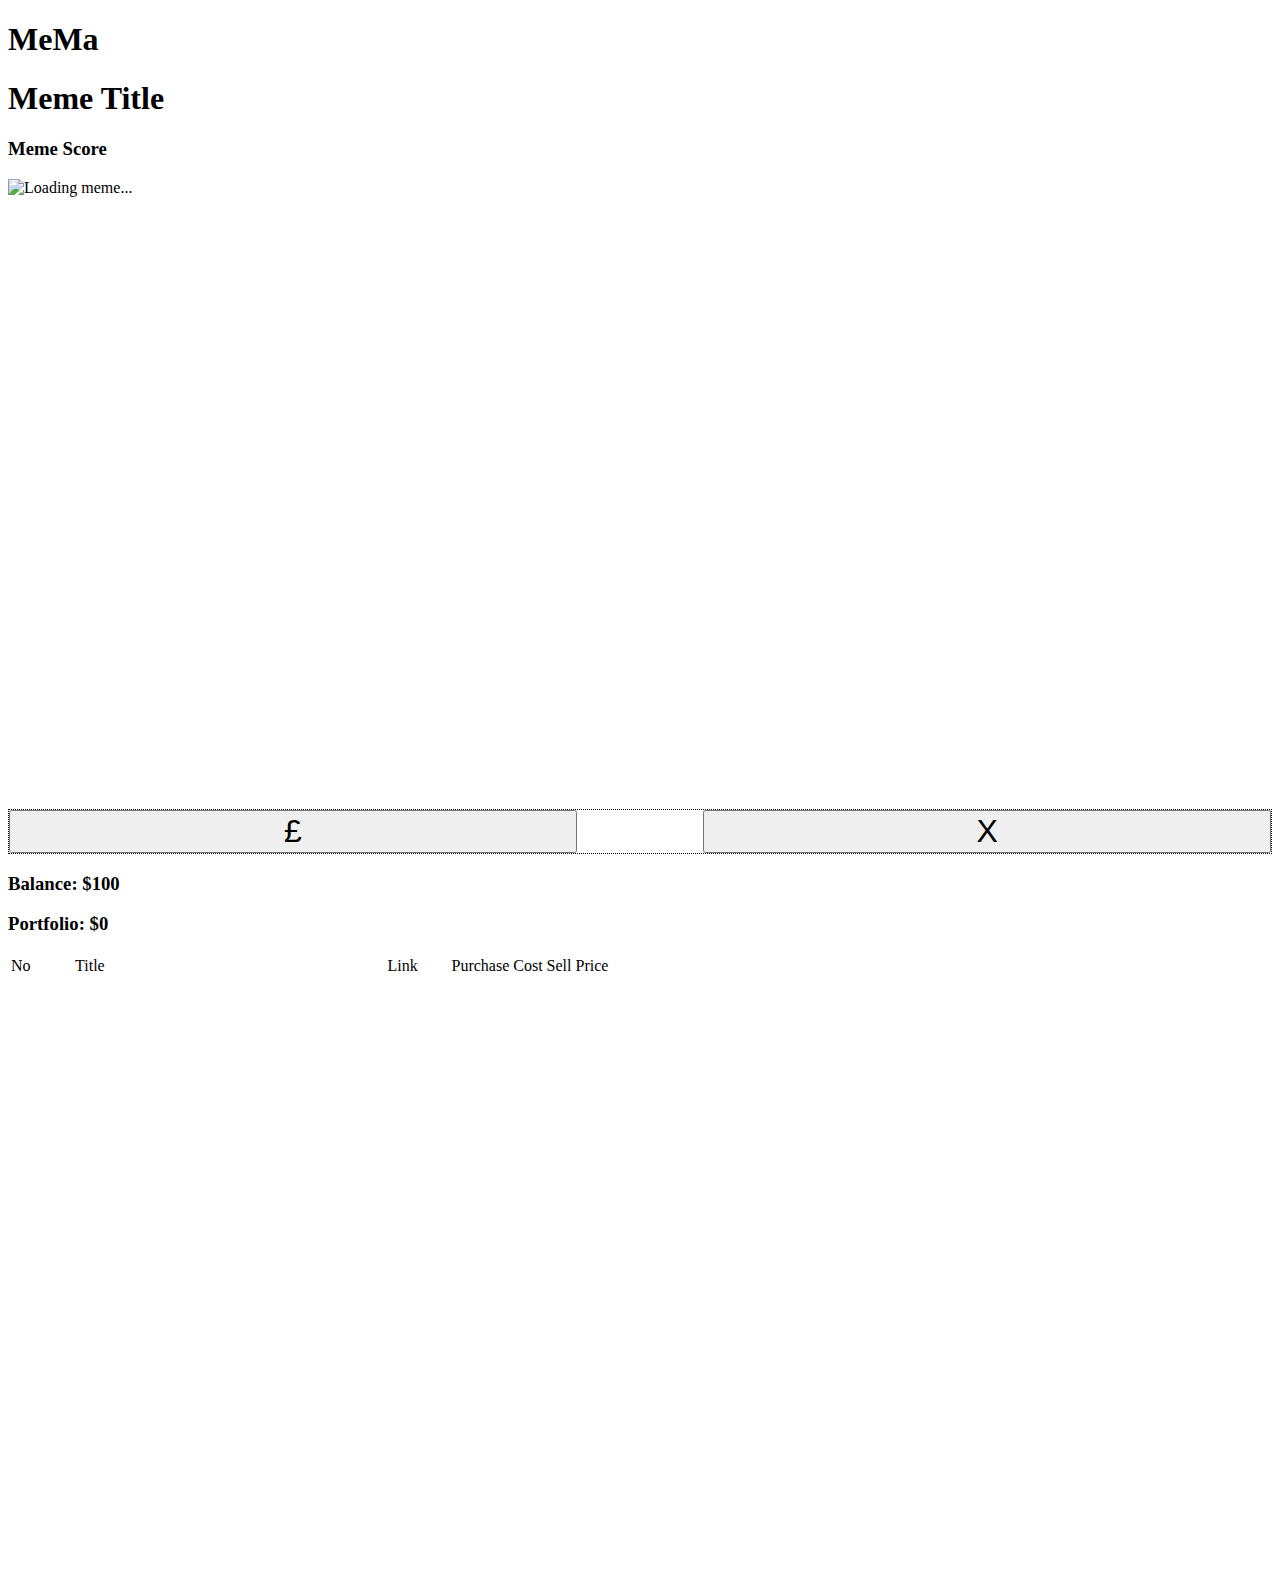
==== index.html @ 4ef0b592 "Cleanup" ====
<!DOCTYPE html>

<head>
  <meta charset="UTF-8">
  <meta name="viewport" content="width=device-width, initial-scale=1">
  <link href="https://stackpath.bootstrapcdn.com/bootstrap/4.1.3/css/bootstrap.min.css" rel="stylesheet" integrity="sha384-MCw98/SFnGE8fJT3GXwEOngsV7Zt27NXFoaoApmYm81iuXoPkFOJwJ8ERdknLPMO" crossorigin="anonymous">
  <link rel="stylesheet" href="css/guh18.css">
  <title>MeMa</title>
</head>

<body>

 <!-- A grey horizontal navbar that becomes vertical on small screens -->
<h1 class="text-center"> MeMa </h1>
 <div class="container-fluid">
   <div class="row">
     <div class="col">


        <nav class="navbar navbar-expand-lg navbar-light bg-light">

            <div class="container-fluid">
                <div class="navbar-header">
                    <a class="navbar-item"><h1 id="memeTitle" href="#">Meme Title</h1></a>
                </div>
                <div class="nav navbar-nav navbar-right">
                    <p class="navbar-item navbar-right"><h3 id="memeScore">Meme Score</h3></p>
                </div>
            </div>
        </nav>


        <div class="scrollable">
          <img class="img-thumbnail" id="memeImage" src="" alt="Loading meme...">
        </div>
        <div class="container-fluid" style="border:1pt black dotted">
          <button type="button" id='buyBtn' onclick="buyMeme();" class = "btn btn-success" style="font-size:200%; width:45%">&pound</button>
          <button type="button" id='dntBuyBtn' onclick="updateGraphics();" class = "btn btn-danger" style="font-size:200%; float:right; width:45%">X</button>
        </div>
      </div>

      <div class="col">
        <div class="row">
          <div class="col">
            <h3>Balance: $<span id='balanceNum'></span></h3>
          </div>
          <div class="col">
            <h3>Portfolio: $<span id='valueNum'></span></h3>
          </div>
        </div>
        <div class="scrollable">
          <table class="table fixed">
            <thead>
              <tr>
                <td width="10%">No</td>
                <td width="50%">Title</td>
                <td width="10%">Link</td>
                <td width="15%">Purchase Cost</td>
                <td width="15%">Sell Price</td>
              </tr>
            </thead>
            <tbody id="OwnedMemes">
            </tbody>
          </table>
          </div>
        </div>
      </div>
      </div>
    </div>
  </div>


<script type="text/javascript" src="js/meme.js"> </script>
<script type="text/javascript" src="js/redditRetrieval.js"> </script>
<script src="js/memeTransaction.js"></script>
<script src="js/populateTable.js"></script>

</body>
</html>
---- css/guh18.css ----
div.scrollable {
  height: 70vh !important;
  overflow-y: scroll !important;
}
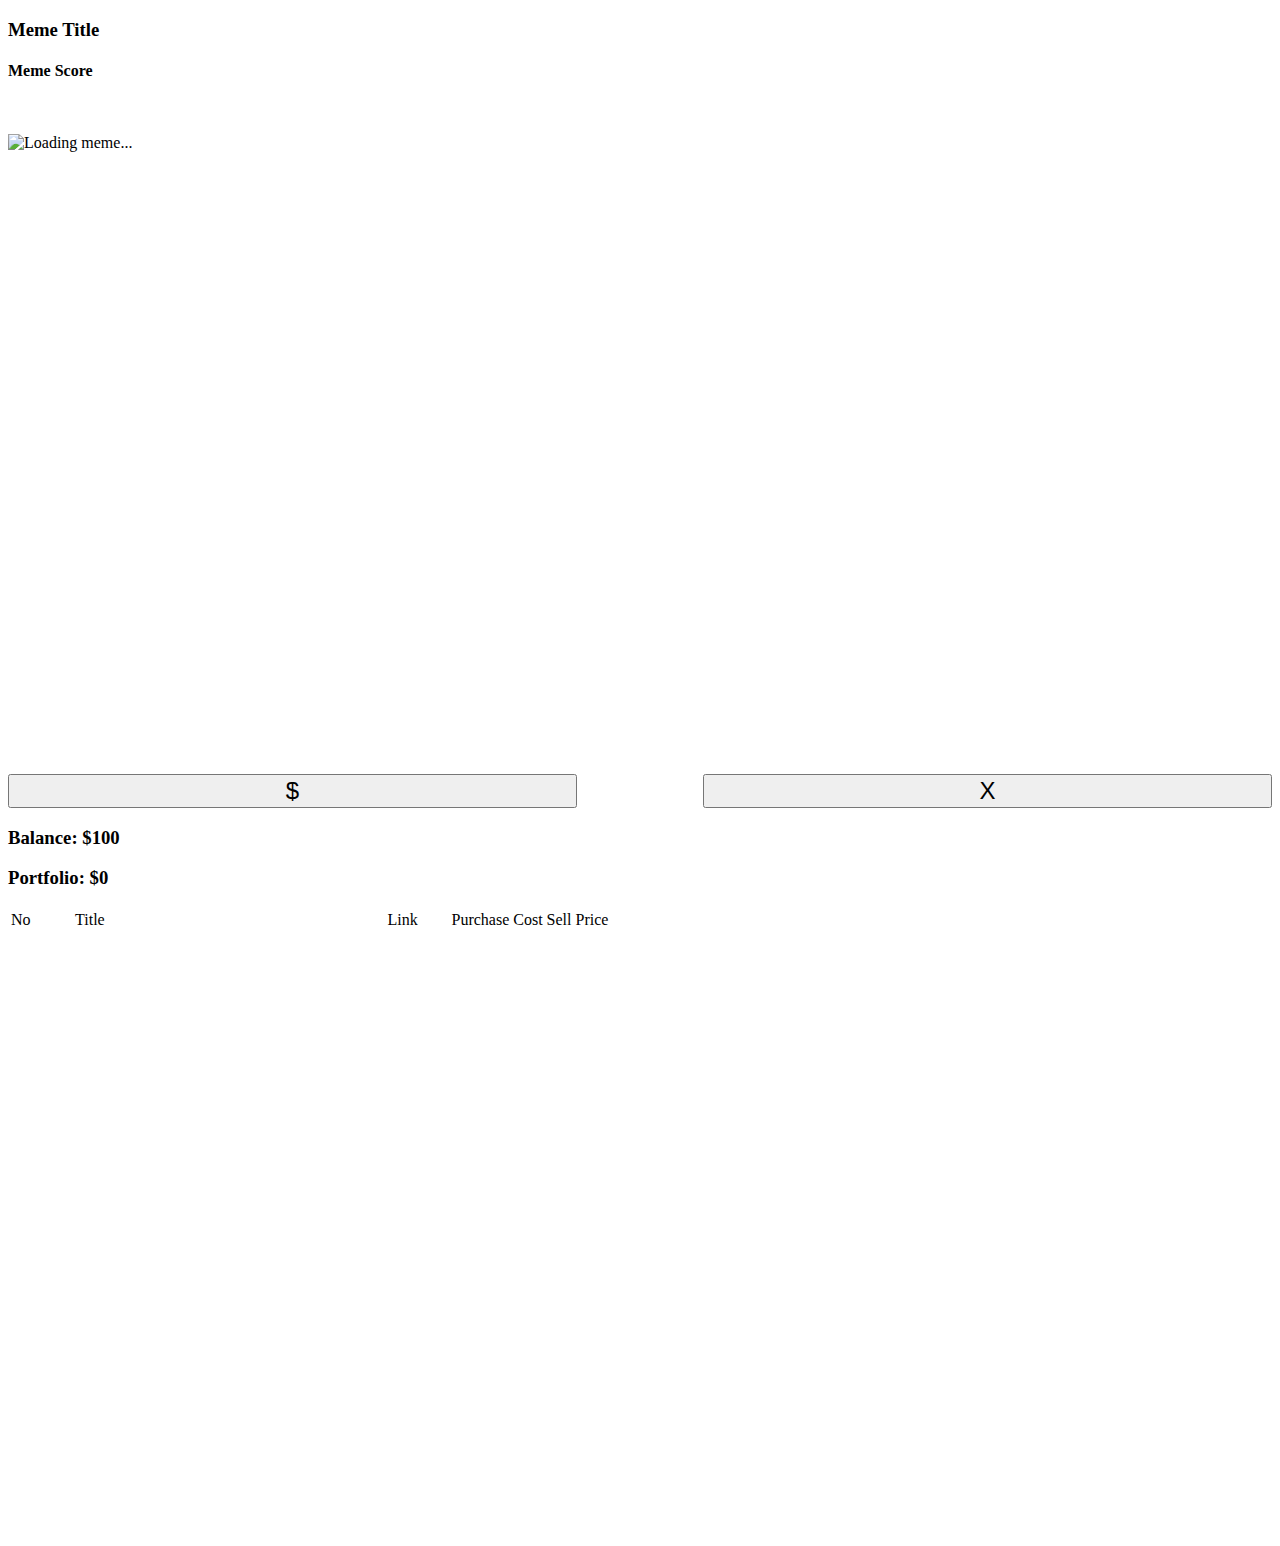
==== commit 88ce0d78: "space between image and buttons" ====
--- a/index.html
+++ b/index.html
@@ -11,7 +11,7 @@
 <body>
 
  <!-- A grey horizontal navbar that becomes vertical on small screens -->
-<h1 class="text-center"> MeMa </h1>
+
  <div class="container-fluid">
    <div class="row">
      <div class="col">
@@ -21,21 +21,23 @@
 
             <div class="container-fluid">
                 <div class="navbar-header">
-                    <a class="navbar-item"><h1 id="memeTitle" href="#">Meme Title</h1></a>
+                    <a class="navbar-item"><h3 id="memeTitle" href="#">Meme Title</h3></a>
                 </div>
-                <div class="nav navbar-nav navbar-right">
-                    <p class="navbar-item navbar-right"><h3 id="memeScore">Meme Score</h3></p>
+                <div class="nav navbar-nav navbar-right" style="height:8vh">
+                    <p class="navbar-item navbar-right"><h4 id="memeScore">Meme Score</h4></p>
                 </div>
             </div>
         </nav>
 
 
         <div class="scrollable">
-          <img class="img-thumbnail" id="memeImage" src="" alt="Loading meme...">
+          <div class="mx-auto" style="width:80%">
+            <img class="img-thumbnail" id="memeImage" src="" alt="Loading meme...">
+          </div>
         </div>
-        <div class="container-fluid" style="border:1pt black dotted">
-          <button type="button" id='buyBtn' onclick="buyMeme();" class = "btn btn-success" style="font-size:200%; width:45%">&pound</button>
-          <button type="button" id='dntBuyBtn' onclick="updateGraphics();" class = "btn btn-danger" style="font-size:200%; float:right; width:45%">X</button>
+        <div class="container-fluid" style="margin-top:10px">
+          <button type="button" id='buyBtn' onclick="buyMeme();" class = "btn btn-success" style="font-size:150%; width:45%">$</button>
+          <button type="button" id='dntBuyBtn' onclick="updateGraphics();" class = "btn btn-danger" style="font-size:150%; float:right; width:45%">X</button>
         </div>
       </div>
 
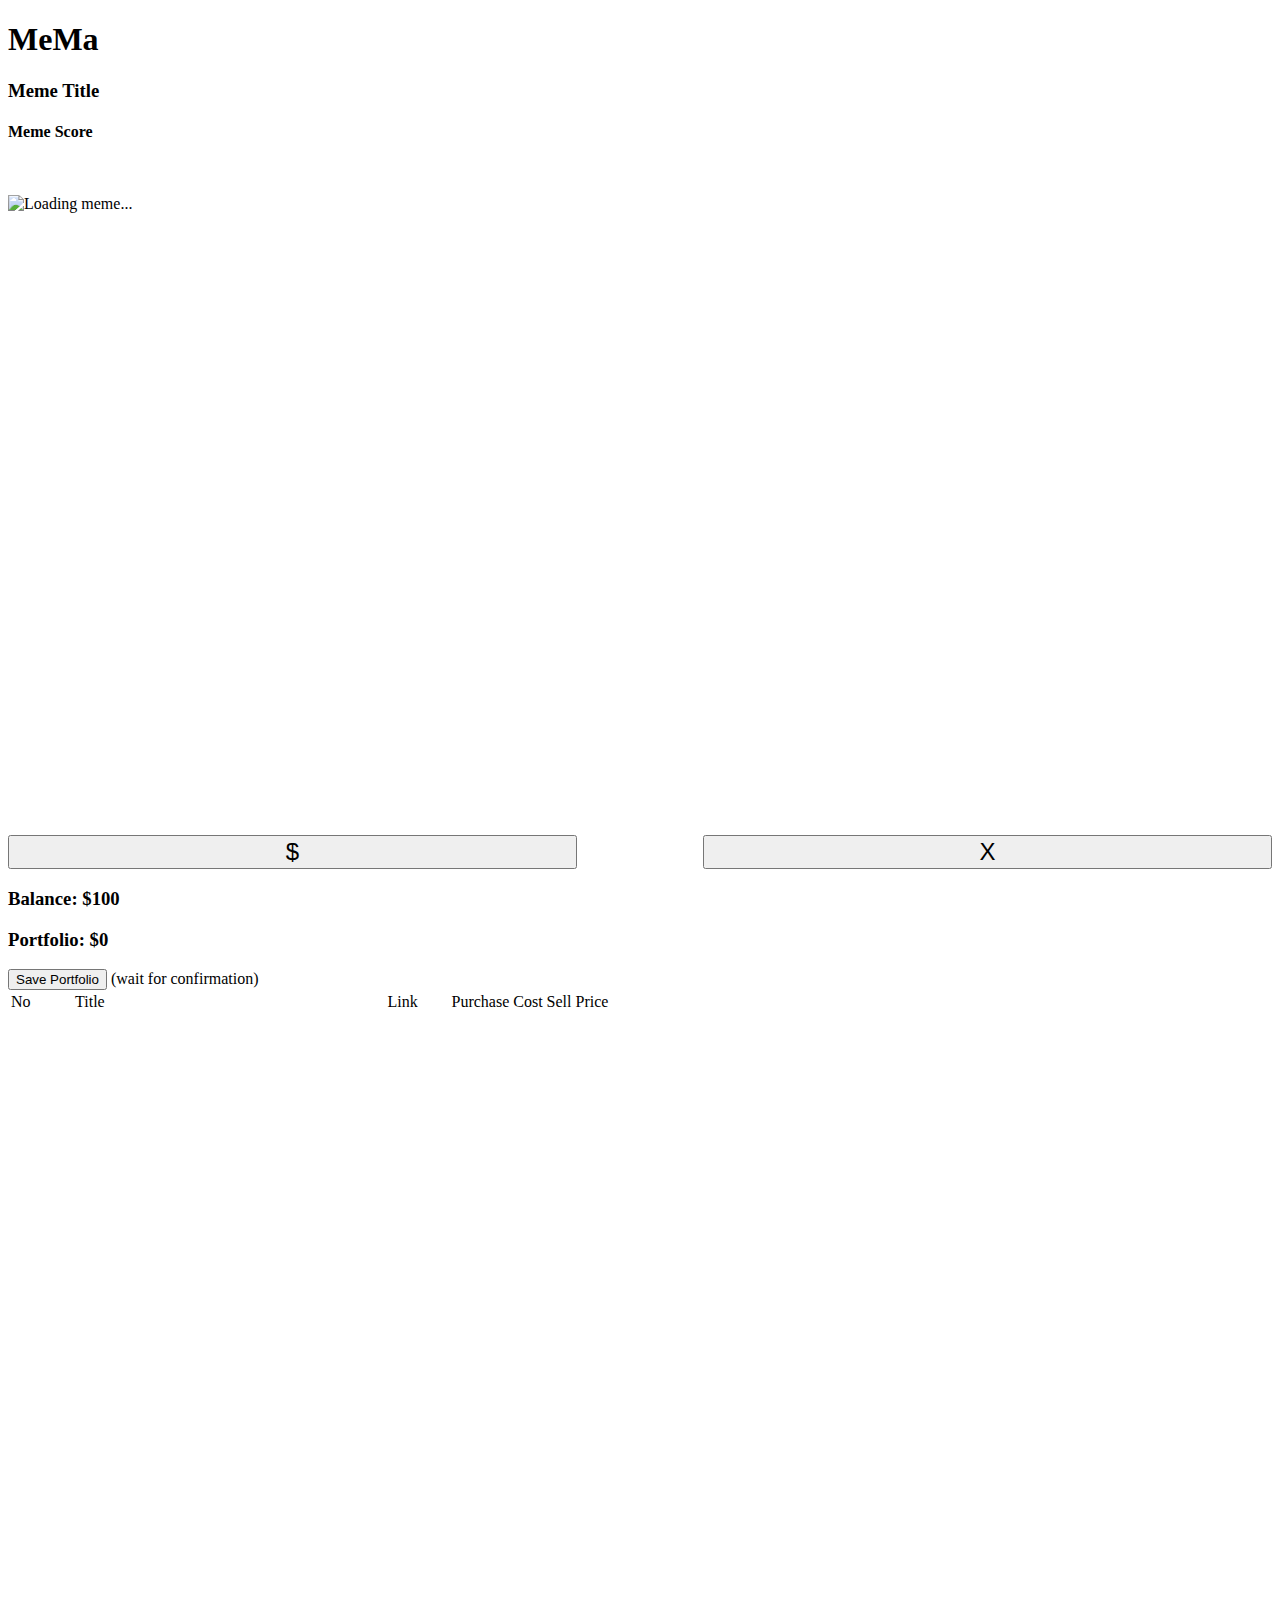
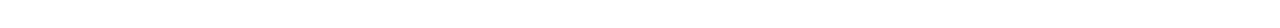
==== commit bf862090: "add comments" ====
--- a/index.html
+++ b/index.html
@@ -10,26 +10,24 @@
 
 <body>
 
- <!-- A grey horizontal navbar that becomes vertical on small screens -->
-
- <div class="container-fluid">
-   <div class="row">
-     <div class="col">
-
-
+  <h1 class="text-center"> MeMa </h1>
+  <div class="container-fluid">
+    <div class="row">
+      <!-- Current meme display column -->
+      <div class="col">
+        <!-- Current meme header and score -->
         <nav class="navbar navbar-expand-lg navbar-light bg-light">
-
-            <div class="container-fluid">
-                <div class="navbar-header">
-                    <a class="navbar-item"><h3 id="memeTitle" href="#">Meme Title</h3></a>
-                </div>
-                <div class="nav navbar-nav navbar-right" style="height:8vh">
-                    <p class="navbar-item navbar-right"><h4 id="memeScore">Meme Score</h4></p>
-                </div>
+          <div class="container-fluid">
+            <div class="navbar-header">
+              <a class="navbar-item"><h3 id="memeTitle" href="#">Meme Title</h3></a>
             </div>
+            <div class="nav navbar-nav navbar-right" style="height:8vh">
+              <h4 id="memeScore" class="navbar-item navbar-right">Meme Score</h4>
+            </div>
+          </div>
         </nav>
 
-
+        <!-- Current meme image -->
         <div class="scrollable">
           <div class="mx-auto" style="width:80%">
             <img class="img-thumbnail" id="memeImage" src="" alt="Loading meme...">
@@ -41,7 +39,9 @@
         </div>
       </div>
 
+      <!-- Portfolio display column -->
       <div class="col">
+        <!-- Portfolio header display -->
         <div class="row">
           <div class="col">
             <h3>Balance: $<span id='balanceNum'></span></h3>
@@ -49,7 +49,11 @@
           <div class="col">
             <h3>Portfolio: $<span id='valueNum'></span></h3>
           </div>
+          <div class="col">
+            <button type="button" id="SavePortfolio">Save Portfolio</button> (wait for confirmation)
+          </div>
         </div>
+        <!-- Portfolio table display -->
         <div class="scrollable">
           <table class="table fixed">
             <thead>
@@ -64,18 +68,21 @@
             <tbody id="OwnedMemes">
             </tbody>
           </table>
-          </div>
         </div>
+
       </div>
-      </div>
+
     </div>
+
   </div>
 
 
+<!-- Import scripts -->
 <script type="text/javascript" src="js/meme.js"> </script>
 <script type="text/javascript" src="js/redditRetrieval.js"> </script>
 <script src="js/memeTransaction.js"></script>
 <script src="js/populateTable.js"></script>
+<script src="js/continue.js" charset="utf-8"></script>
 
 </body>
 </html>
